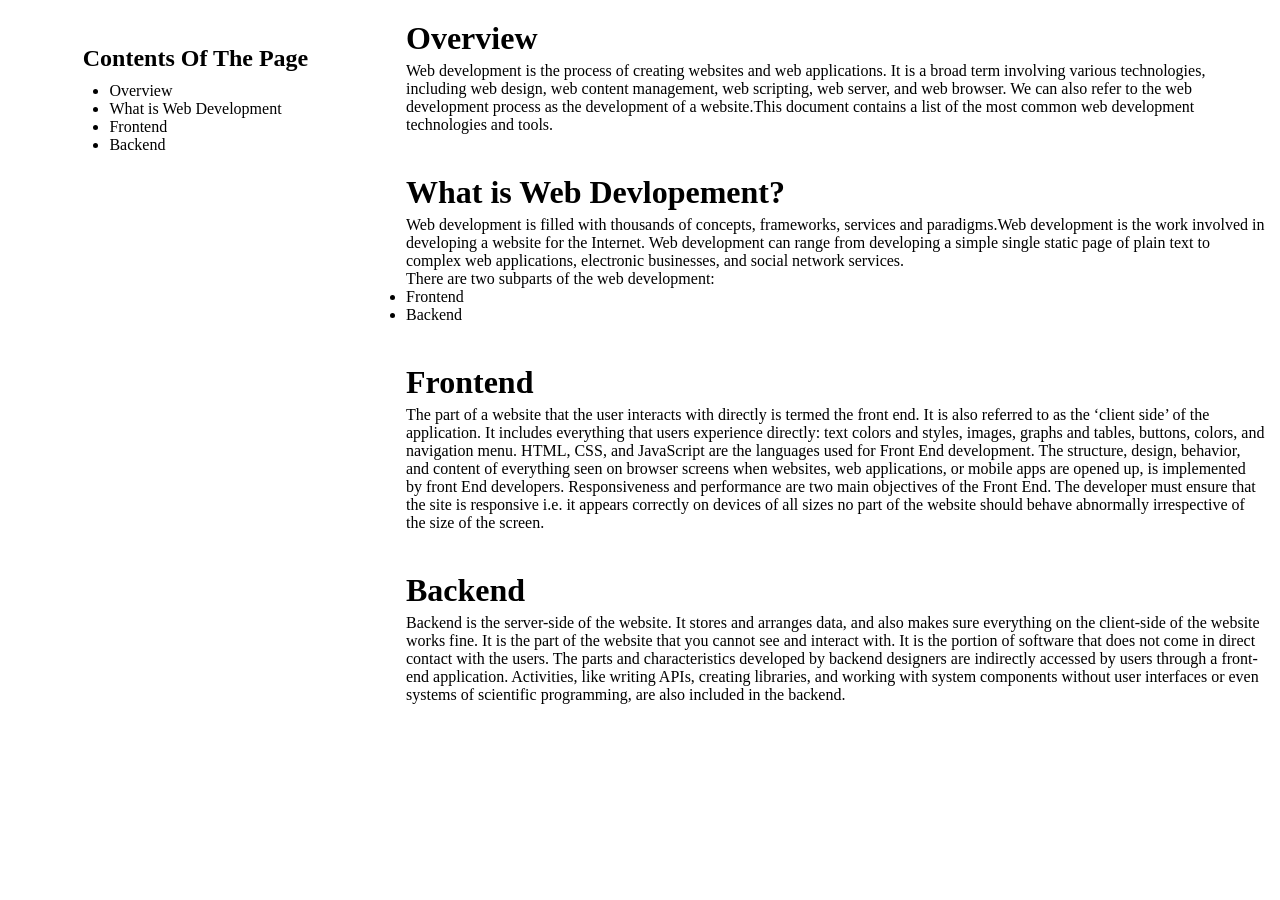
==== Documentation Task(Day 2)/index.html @ ca9a009e "Day2 Task Completedgit status Completed basic documentatin webpage." ====
<!DOCTYPE html>
<html lang="en">
  <head>
    <meta charset="UTF-8" />
    <meta http-equiv="X-UA-Compatible" content="IE=edge" />
    <meta name="viewport" content="width=device-width, initial-scale=1.0" />
    <title>Intro To Web Development</title>
    <link rel="stylesheet" href="./styles.css" />
  </head>
  <body>
    <div class="main">
      <div class="left-nav">
        <section class="upper"><h2>Contents Of The Page</h2></section>
        <section class="bottom">
          <ul>
            <li><a href="#header1" class="listings">Overview</a></li>
            <li>
              <a href="#header2" class="listings">What is Web Development</a>
            </li>
            <li><a href="#header3" class="listings">Frontend</a></li>
            <li><a href="#header4" class="listings">Backend</a></li>
          </ul>
        </section>
      </div>
      <div class="right-nav">
        <div class="container">
          <h1 id="header1">Overview</h1>
          <p>
            Web development is the process of creating websites and web
            applications. It is a broad term involving various technologies,
            including web design, web content management, web scripting, web
            server, and web browser. We can also refer to the web development
            process as the development of a website.This document contains a
            list of the most common web development technologies and tools.
          </p>
        </div>
        <div class="container">
          <h1 id="header2">What is Web Devlopement?</h1>
          <p>
            Web development is filled with thousands of concepts, frameworks,
            services and paradigms.Web development is the work involved in
            developing a website for the Internet. Web development can range
            from developing a simple single static page of plain text to complex
            web applications, electronic businesses, and social network
            services.
          </p>
          <p>There are two subparts of the web development:</p>
          <ul>
            <li>Frontend</li>
            <li>Backend</li>
          </ul>
        </div>
        <div class="container">
          <h1 id="header3">Frontend</h1>
          <p>
            The part of a website that the user interacts with directly is
            termed the front end. It is also referred to as the ‘client side’ of
            the application. It includes everything that users experience
            directly: text colors and styles, images, graphs and tables,
            buttons, colors, and navigation menu. HTML, CSS, and JavaScript are
            the languages used for Front End development. The structure, design,
            behavior, and content of everything seen on browser screens when
            websites, web applications, or mobile apps are opened up, is
            implemented by front End developers. Responsiveness and performance
            are two main objectives of the Front End. The developer must ensure
            that the site is responsive i.e. it appears correctly on devices of
            all sizes no part of the website should behave abnormally
            irrespective of the size of the screen.
          </p>
        </div>
        <div class="container">
          <h1 id="header4">Backend</h1>
          <p>
            Backend is the server-side of the website. It stores and arranges
            data, and also makes sure everything on the client-side of the
            website works fine. It is the part of the website that you cannot
            see and interact with. It is the portion of software that does not
            come in direct contact with the users. The parts and characteristics
            developed by backend designers are indirectly accessed by users
            through a front-end application. Activities, like writing APIs,
            creating libraries, and working with system components without user
            interfaces or even systems of scientific programming, are also
            included in the backend.
          </p>
        </div>
      </div>
    </div>
  </body>
</html>
---- Documentation Task(Day 2)/styles.css ----
* {
  margin: 0;
  padding: 0;
}

.main {
  display: flex;
  flex-direction: row;
  justify-content: space-around;
  align-items: flex-start;
  height: 100%;
  width: 100%;
}

.left-nav {
  width: 30%;
  display: flex;
  flex-direction: column;
  align-items: flex-start;
  /* justify-content: flex-start; */
  height: 600px;
  margin: 40px 5px;
}

.upper {
  margin: 0px auto;
  padding: 5px 5px;
}
.bottom {
  margin: 0px auto;
  padding: 5px 5px;
}

.bottom ul li a{
  text-decoration: none;
  cursor: pointer;
}

.bottom a{
    color: black;
}

.right-nav {
  width: 70%;
  display: flex;
  flex-direction: column;
}

.container {
  padding: 10px 10px;
  margin: 10px 5px;
}

.container h1{
    margin-bottom: 5px;
}
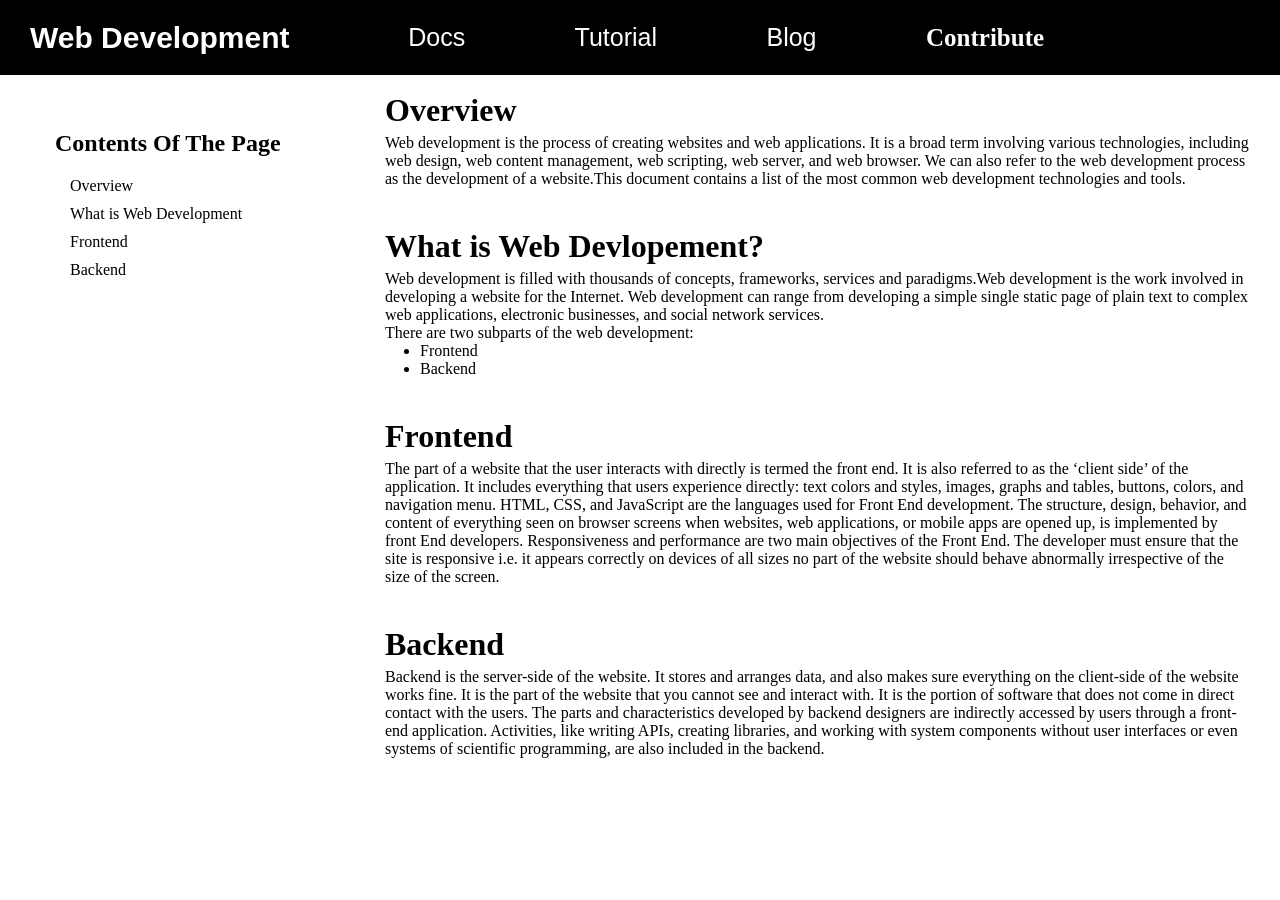
==== commit d0f9a743: "Day 4 task completed!!" ====
--- a/Documentation Task(Day 2)/index.html
+++ b/Documentation Task(Day 2)/index.html
@@ -8,6 +8,23 @@
     <link rel="stylesheet" href="./styles.css" />
   </head>
   <body>
+    <nav class="navbar">
+      <div class="left-side">
+        <div class="logo">
+          <h2><a href="">Web Development</a></h2>
+        </div>
+        <div class="menu">
+          <ul>
+            <li class="menu-li"><a class="menu-a" href="">Docs</a></li>
+            <li class="menu-li"><a class="menu-a" href="">Tutorial</a></li>
+            <li class="menu-li"><a class="menu-a" href="">Blog</a></li>
+          </ul>
+        </div>
+      </div>
+      <div class="right-side">
+        <h2>Contribute</h2>
+      </div>
+    </nav>
     <div class="main">
       <div class="left-nav">
         <section class="upper"><h2>Contents Of The Page</h2></section>
--- a/Documentation Task(Day 2)/styles.css
+++ b/Documentation Task(Day 2)/styles.css
@@ -1,6 +1,72 @@
 * {
   margin: 0;
   padding: 0;
+}
+
+.navbar {
+  position: absolute;
+  top: 0;
+  display: flex;
+  flex-direction: row;
+  width: 100%;
+  align-items: center;
+  padding: 20px 30px;
+  height: 35px;
+  background: #000;
+}
+
+.left-side {
+  width: 70%;
+  display: flex;
+  align-items: center;
+}
+
+.logo {
+  width: 30%;
+}
+
+.logo a {
+  text-decoration: none;
+  font-size: 30px;
+  font-weight: 700;
+  font-family: "Gill Sans", "Gill Sans MT", Calibri, "Trebuchet MS", sans-serif;
+  color: #ffffff;
+}
+
+.menu {
+  width: 70%;
+}
+
+.menu ul {
+  display: flex;
+  justify-content: space-evenly;
+  width: 100%;
+  text-decoration: none;
+  list-style: none;
+}
+
+.menu-li {
+  cursor: pointer;
+}
+
+.menu-a {
+  text-decoration: none;
+  font-size: 25px;
+  font-weight: 500;
+  font-family: sans-serif;
+  color: white;
+}
+
+.rigth-side {
+  width: 20%;
+  display: flex;
+  justify-content: flex-end;
+  align-content: center;
+}
+
+.right-side h2 {
+  color: #ffffff;
+  font-size: 25px;
 }
 
 .main {
@@ -10,34 +76,41 @@
   align-items: flex-start;
   height: 100%;
   width: 100%;
+  position: relative;
+  top: 72px;
 }
 
 .left-nav {
-  width: 30%;
-  display: flex;
-  flex-direction: column;
-  align-items: flex-start;
-  /* justify-content: flex-start; */
+  width: 20%;
   height: 600px;
-  margin: 40px 5px;
+  margin: auto 10px;
+  padding: 11px 26px;
 }
 
 .upper {
   margin: 0px auto;
   padding: 5px 5px;
+  border-bottom-color: #000000;
+  border-radius: 5px;
+  border-width: 5px;
 }
 .bottom {
   margin: 0px auto;
   padding: 5px 5px;
 }
 
-.bottom ul li a{
-  text-decoration: none;
-  cursor: pointer;
+.bottom ul {
+  list-style: none;
+  margin-left: 15px;
 }
 
-.bottom a{
-    color: black;
+.bottom li {
+  margin: 10px auto;
+}
+
+.bottom a {
+  color: black;
+  text-decoration: none;
 }
 
 .right-nav {
@@ -51,6 +124,10 @@
   margin: 10px 5px;
 }
 
-.container h1{
-    margin-bottom: 5px;
+.container h1 {
+  margin-bottom: 5px;
 }
+
+.container ul {
+  margin-left: 35px;
+}
